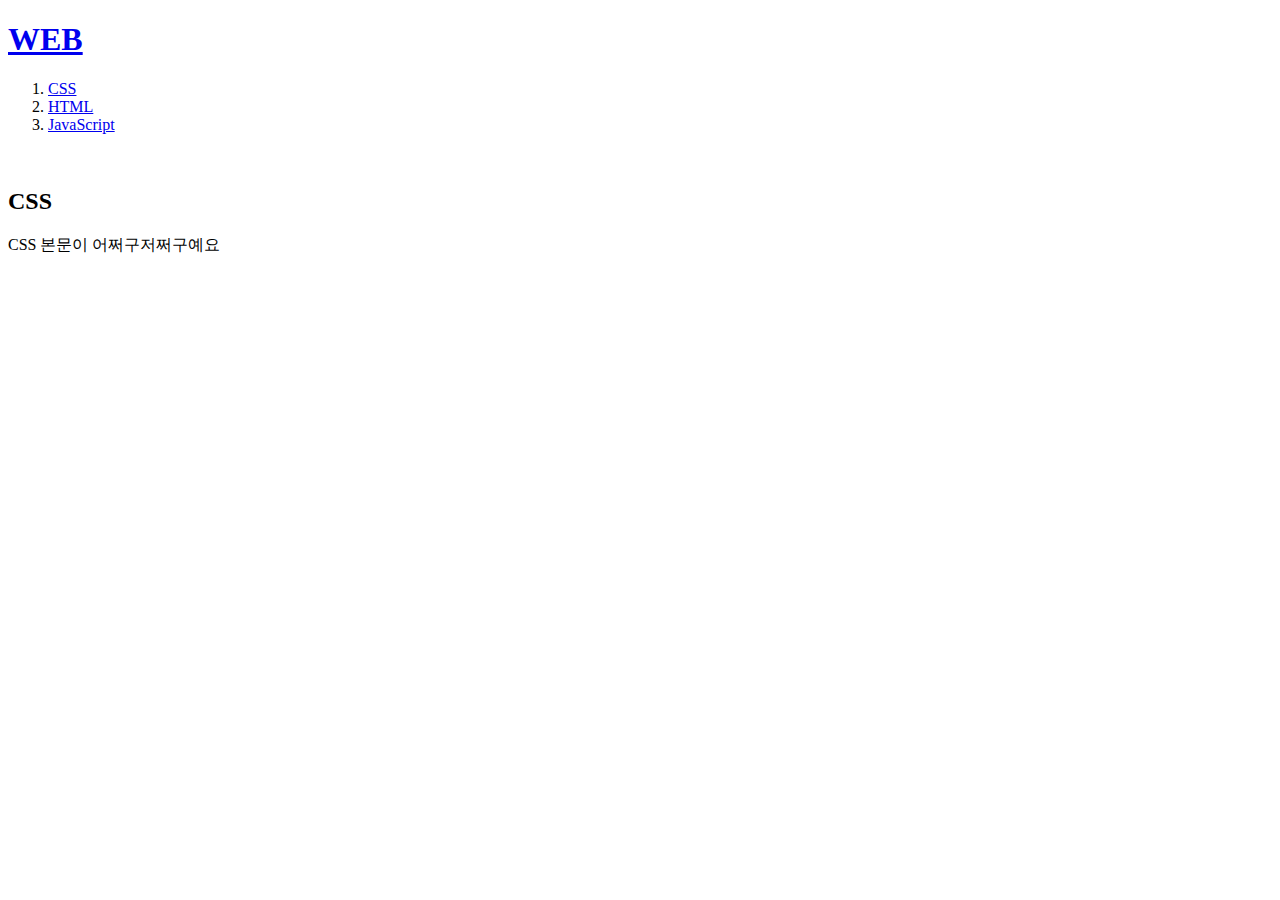
==== 1.html @ 6fc85a0c "웹사이트 완성~!" ====
<!DOCTYPE html>
<html>
<head>
    <title>유진이의 개발일지-CSS</title>
    <meta charset="utf-8"
</head>
<body>
    <h1><a href="index.html">WEB</a></h1>
    <ol>
        <li><a href="1.html">CSS</a></li>
        <li><a href="2.html">HTML</a></li>
        <li><a href="3.html">JavaScript</a></li>
    </ol>
    <br>
    <h2>CSS</h2>
    <p>CSS 본문이 어쩌구저쩌구예요</p>
</body>
</html>
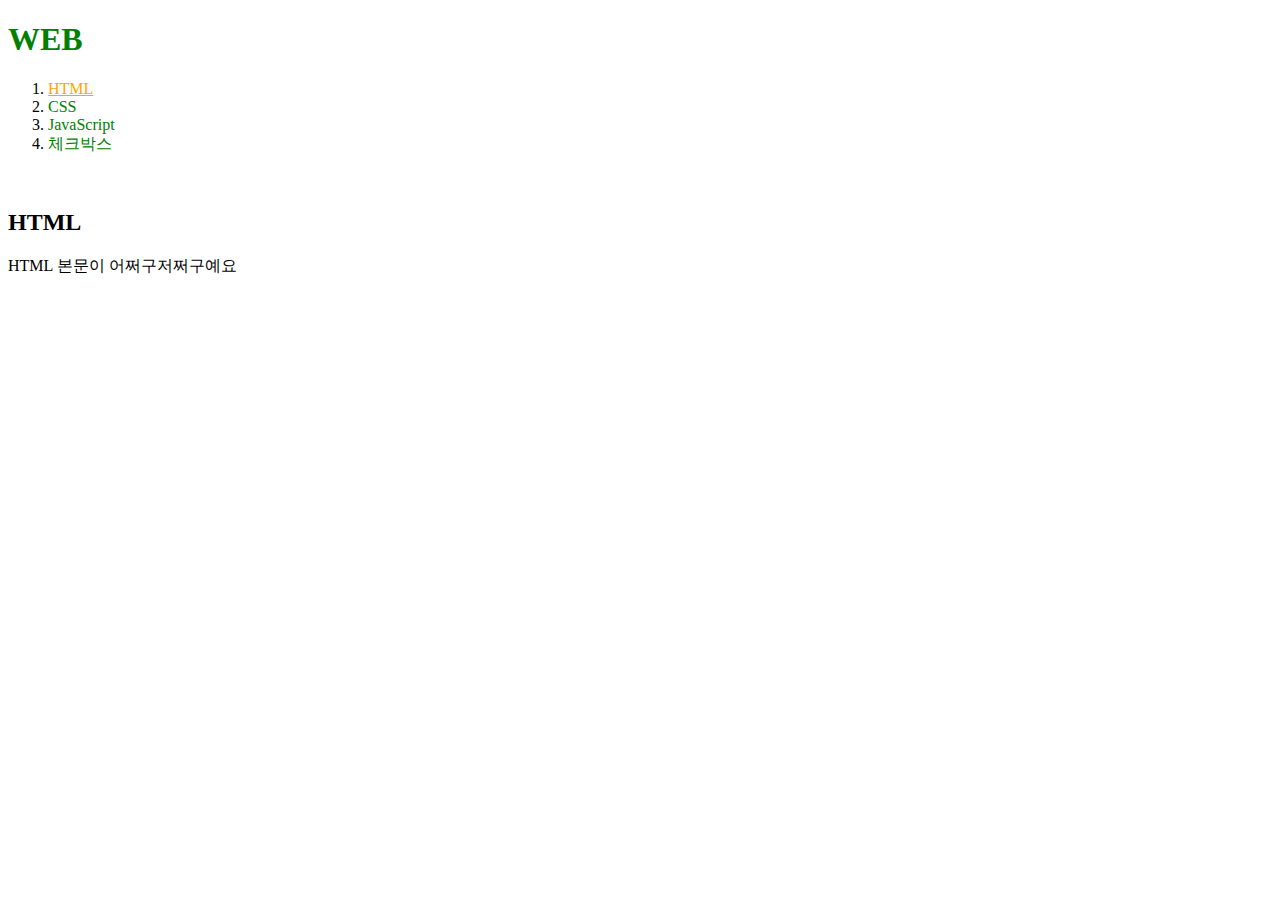
==== commit a26837eb: "CSS-a tag color/text-decoration" ====
--- a/1.html
+++ b/1.html
@@ -1,18 +1,55 @@
 <!DOCTYPE html>
 <html>
 <head>
-    <title>유진이의 개발일지-CSS</title>
+    <!-- Google tag (gtag.js) -->
+<script async src="https://www.googletagmanager.com/gtag/js?id=G-Q8FGDN1EW4"></script>
+<script>
+  window.dataLayer = window.dataLayer || [];
+  function gtag(){dataLayer.push(arguments);}
+  gtag('js', new Date());
+
+  gtag('config', 'G-Q8FGDN1EW4');
+</script>
+    <title>유진이의 개발일지-HTML</title>
     <meta charset="utf-8"
 </head>
 <body>
+    <style>
+        a {
+            color: green;
+            text-decoration: none;
+        }
+    </style>
     <h1><a href="index.html">WEB</a></h1>
     <ol>
-        <li><a href="1.html">CSS</a></li>
-        <li><a href="2.html">HTML</a></li>
+        <li><a href="1.html" style="color: orange;text-decoration: underline;">HTML</a></li>
+        <li><a href="2.html">CSS</a></li>
         <li><a href="3.html">JavaScript</a></li>
+        <li><a href="checkbox.html">체크박스</a></li>
     </ol>
     <br>
-    <h2>CSS</h2>
-    <p>CSS 본문이 어쩌구저쩌구예요</p>
+    <h2>HTML</h2>
+    <p>HTML 본문이 어쩌구저쩌구예요</p>
+    <p>
+        <div id="disqus_thread"></div>
+<script>
+    /**
+    *  RECOMMENDED CONFIGURATION VARIABLES: EDIT AND UNCOMMENT THE SECTION BELOW TO INSERT DYNAMIC VALUES FROM YOUR PLATFORM OR CMS.
+    *  LEARN WHY DEFINING THESE VARIABLES IS IMPORTANT: https://disqus.com/admin/universalcode/#configuration-variables    */
+    /*
+    var disqus_config = function () {
+    this.page.url = PAGE_URL;  // Replace PAGE_URL with your page's canonical URL variable
+    this.page.identifier = PAGE_IDENTIFIER; // Replace PAGE_IDENTIFIER with your page's unique identifier variable
+    };
+    */
+    (function() { // DON'T EDIT BELOW THIS LINE
+    var d = document, s = d.createElement('script');
+    s.src = 'https://web1-brwmujegpo.disqus.com/embed.js';
+    s.setAttribute('data-timestamp', +new Date());
+    (d.head || d.body).appendChild(s);
+    })();
+</script>
+<noscript>Please enable JavaScript to view the <a href="https://disqus.com/?ref_noscript">comments powered by Disqus.</a></noscript>
+    </p>
 </body>
 </html>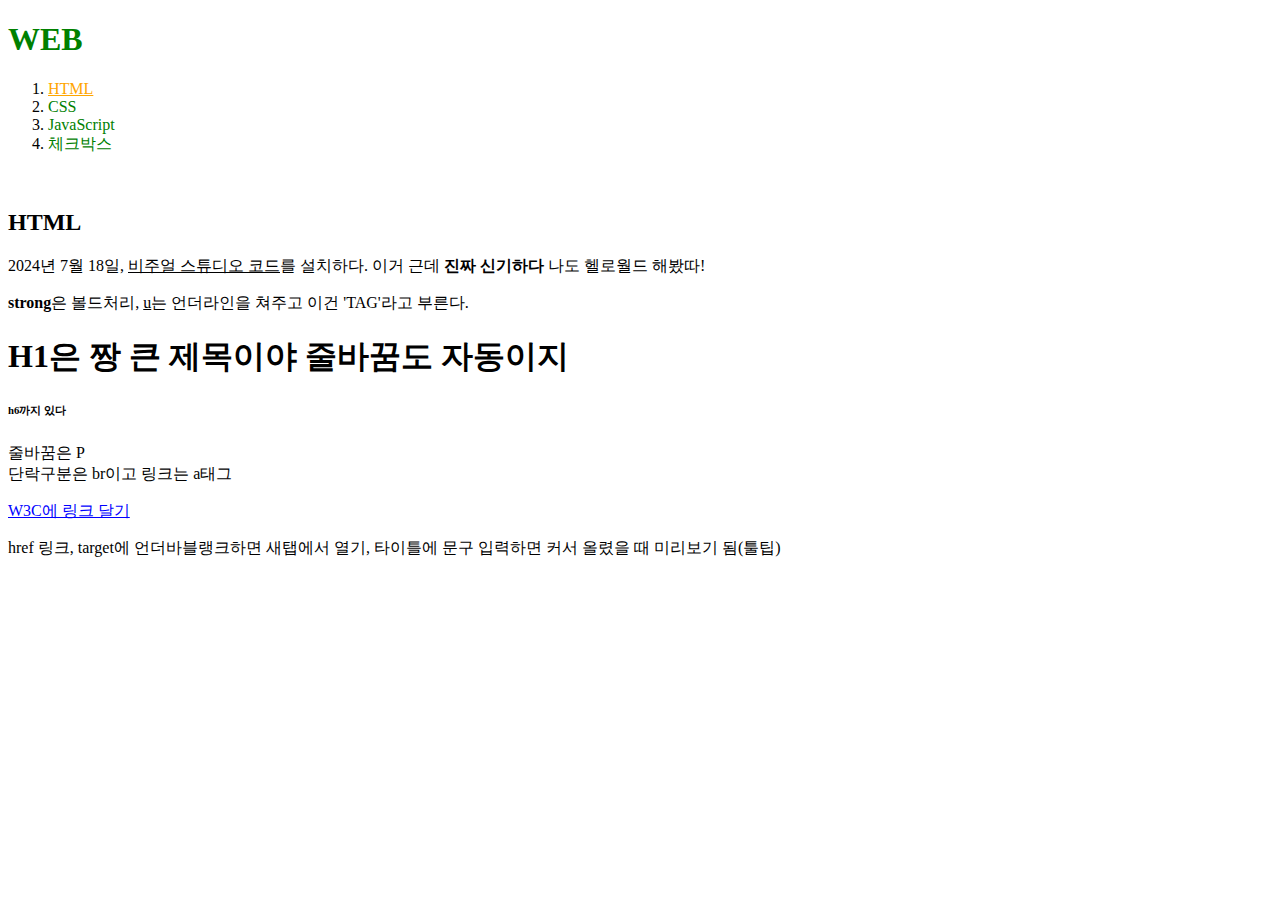
==== commit 87a4f851: "1.html 수정" ====
--- a/1.html
+++ b/1.html
@@ -29,7 +29,13 @@
     </ol>
     <br>
     <h2>HTML</h2>
-    <p>HTML 본문이 어쩌구저쩌구예요</p>
+    <p>2024년 7월 18일, <u>비주얼 스튜디오 코드</u>를 설치하다. 이거 근데 <strong>진짜 신기하다</strong> 나도 헬로월드 해봤따!</p>
+    <p><strong>strong</strong>은 볼드처리, <u>u</u>는 언더라인을 쳐주고 이건 'TAG'라고 부른다.</p>
+    <H1>H1은 짱 큰 제목이야 줄바꿈도 자동이지</H1>
+    <h6>h6까지 있다</h6>
+    <p>줄바꿈은 P<br>단락구분은 br이고 링크는 a태그</p>
+    <a href="https://www.w3.org/TR/2011/WD-html5-20110405/" target="_blank" title="html5 specification" style="text-decoration: underline;color: blue;">W3C에 링크 달기</a></body>
+    <p>href 링크, target에 언더바블랭크하면 새탭에서 열기, 타이틀에 문구 입력하면 커서 올렸을 때 미리보기 됨(툴팁)</p>
     <p>
         <div id="disqus_thread"></div>
 <script>
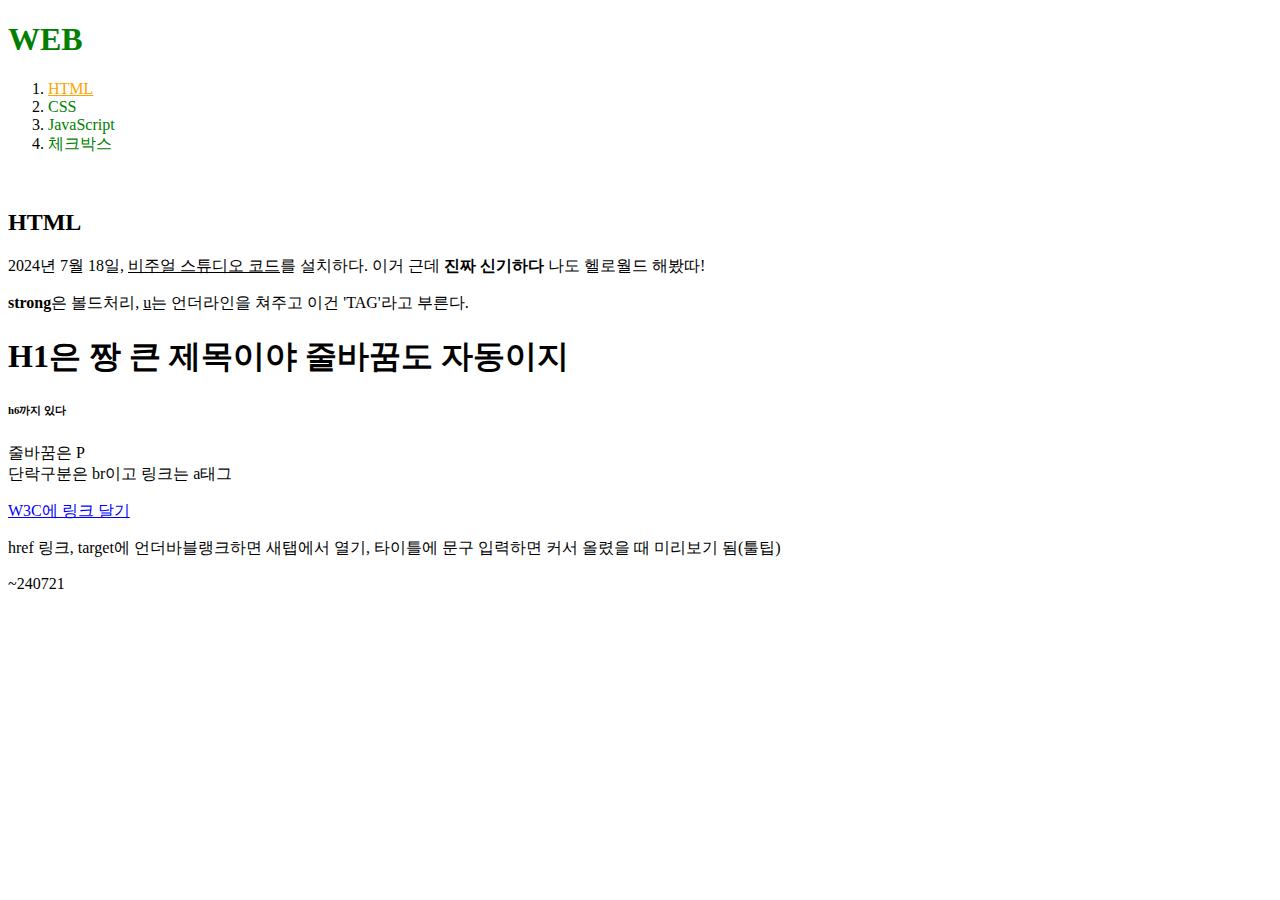
==== commit 5f1072af: "마이너한 수정" ====
--- a/1.html
+++ b/1.html
@@ -36,6 +36,7 @@
     <p>줄바꿈은 P<br>단락구분은 br이고 링크는 a태그</p>
     <a href="https://www.w3.org/TR/2011/WD-html5-20110405/" target="_blank" title="html5 specification" style="text-decoration: underline;color: blue;">W3C에 링크 달기</a></body>
     <p>href 링크, target에 언더바블랭크하면 새탭에서 열기, 타이틀에 문구 입력하면 커서 올렸을 때 미리보기 됨(툴팁)</p>
+    <p>~240721</p>
     <p>
         <div id="disqus_thread"></div>
 <script>
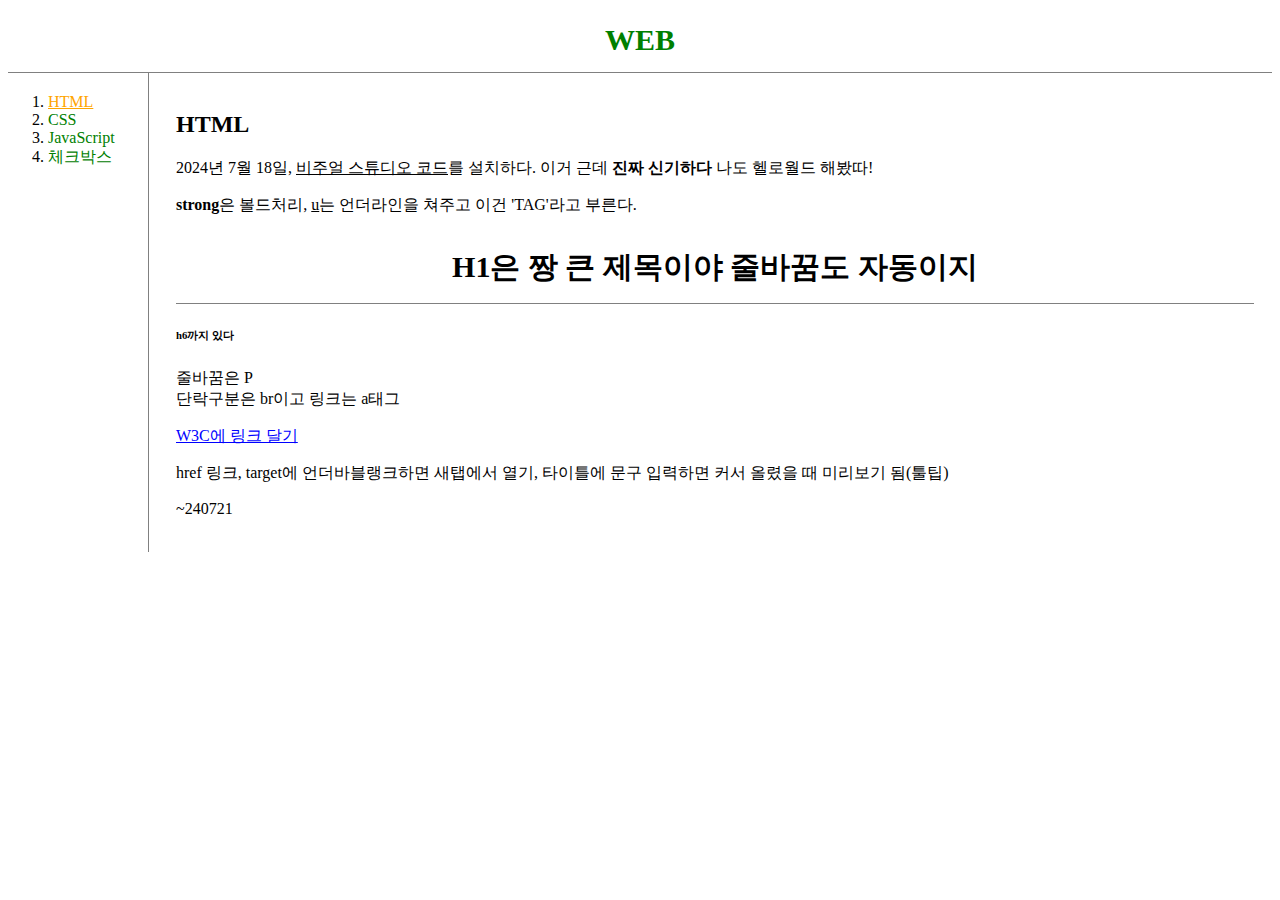
==== commit d54572b5: "CSS-grid, mediaquery" ====
--- a/1.html
+++ b/1.html
@@ -11,32 +11,30 @@
   gtag('config', 'G-Q8FGDN1EW4');
 </script>
     <title>유진이의 개발일지-HTML</title>
-    <meta charset="utf-8"
+    <meta charset="utf-8">
+    <link rel="stylesheet" href="style.css">
 </head>
 <body>
-    <style>
-        a {
-            color: green;
-            text-decoration: none;
-        }
-    </style>
     <h1><a href="index.html">WEB</a></h1>
-    <ol>
-        <li><a href="1.html" style="color: orange;text-decoration: underline;">HTML</a></li>
-        <li><a href="2.html">CSS</a></li>
-        <li><a href="3.html">JavaScript</a></li>
-        <li><a href="checkbox.html">체크박스</a></li>
-    </ol>
-    <br>
-    <h2>HTML</h2>
-    <p>2024년 7월 18일, <u>비주얼 스튜디오 코드</u>를 설치하다. 이거 근데 <strong>진짜 신기하다</strong> 나도 헬로월드 해봤따!</p>
-    <p><strong>strong</strong>은 볼드처리, <u>u</u>는 언더라인을 쳐주고 이건 'TAG'라고 부른다.</p>
-    <H1>H1은 짱 큰 제목이야 줄바꿈도 자동이지</H1>
-    <h6>h6까지 있다</h6>
-    <p>줄바꿈은 P<br>단락구분은 br이고 링크는 a태그</p>
-    <a href="https://www.w3.org/TR/2011/WD-html5-20110405/" target="_blank" title="html5 specification" style="text-decoration: underline;color: blue;">W3C에 링크 달기</a></body>
-    <p>href 링크, target에 언더바블랭크하면 새탭에서 열기, 타이틀에 문구 입력하면 커서 올렸을 때 미리보기 됨(툴팁)</p>
-    <p>~240721</p>
+    <div id="grid">
+        <ol>
+            <li><a href="1.html" style="color: orange;text-decoration: underline;">HTML</a></li>
+            <li><a href="2.html">CSS</a></li>
+            <li><a href="3.html">JavaScript</a></li>
+            <li><a href="checkbox.html">체크박스</a></li>
+        </ol>
+        <div id="article">
+            <h2>HTML</h2>
+            <p>2024년 7월 18일, <u>비주얼 스튜디오 코드</u>를 설치하다. 이거 근데 <strong>진짜 신기하다</strong> 나도 헬로월드 해봤따!</p>
+            <p><strong>strong</strong>은 볼드처리, <u>u</u>는 언더라인을 쳐주고 이건 'TAG'라고 부른다.</p>
+            <H1>H1은 짱 큰 제목이야 줄바꿈도 자동이지</H1>
+            <h6>h6까지 있다</h6>
+            <p>줄바꿈은 P<br>단락구분은 br이고 링크는 a태그</p>
+            <a href="https://www.w3.org/TR/2011/WD-html5-20110405/" target="_blank" title="html5 specification" style="text-decoration: underline;color: blue;">W3C에 링크 달기</a></body>
+            <p>href 링크, target에 언더바블랭크하면 새탭에서 열기, 타이틀에 문구 입력하면 커서 올렸을 때 미리보기 됨(툴팁)</p>
+            <p>~240721</p>
+        </div>
+    </div>
     <p>
         <div id="disqus_thread"></div>
 <script>
--- a/style.css
+++ b/style.css
@@ -0,0 +1,42 @@
+<style>
+    body{
+        margin: 0;
+        padding:0px;
+    }
+    a {
+        color:green;
+        text-decoration: none;
+    }
+    h1 {
+        font-size: 30px;
+        text-align: center;
+        border-bottom : 1px solid gray;
+        margin:0;
+        padding:15px;
+    }
+    #grid ol{
+        border-right: 1px solid gray;
+        width:100px;
+        margin:0;
+        padding-left: 40px;
+        padding-top: 20px;
+    }
+    #grid{
+        display: grid;
+        grid-template-columns: 150px 1fr;
+    }
+    #article{
+        padding:18px;
+    }
+    @media(max-width:500px) {
+        #grid{
+            display:block;
+        }
+        #grid ol{
+            border-right: none;
+        }
+        h1 {
+        border-bottom : none;
+        }
+    }
+</style>